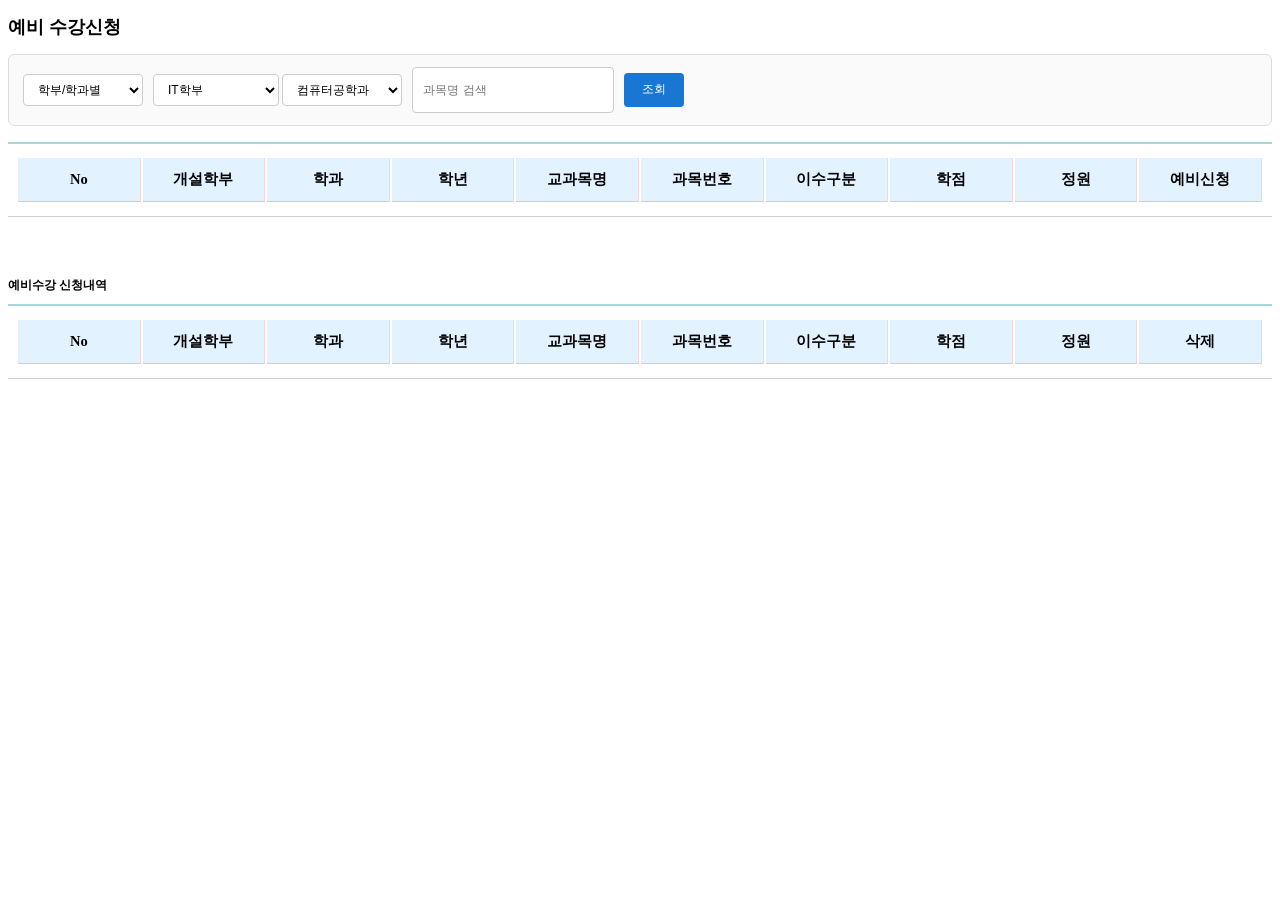
==== front/basket.html @ 01a2a98f "modified:   front/basket.html 	modified:   front/register.html 	modified:   front/subject.html 	modi" ====
<!DOCTYPE html>
<html lang="ko">
<head>
  <meta charset="UTF-8">
  <title>예비 수강신청</title>
  <link rel="stylesheet" href="../common/style.css">
  <link rel="stylesheet" href="../css/basket.css">
  <script src="../js/data_from_real.js"></script>
  <script src="../js/basket.js"></script>
</head>
<body>
  <h2>예비 수강신청</h2>
  <div class="search-bar">
    <select id="category-select" style="min-width:120px;height:32px;font-size:1em;">
      <option value="major">학부/학과별</option>
      <option value="subject">과목명검색</option>
      <option value="type">이수구분별</option>
    </select>
    <!-- 이수구분(type-select)을 학부/학과(major-area) 앞에 배치 -->
    <select id="type-select" style="display:none;min-width:120px;height:32px;font-size:1em;">
      <option value="">전체</option>
      <option value="전공필수">전공필수</option>
      <option value="전공선택">전공선택</option>
      <option value="전공기초">전공기초</option>
      <option value="교양필수">교양필수</option>
      <option value="교양선택">교양선택</option>
      <option value="채플">채플</option>
    </select>
    <span id="major-area" style="display:inline-block;">
      <select id="dept-select" style="min-width:120px;height:32px;font-size:1em;">
        <option value="">전체</option>
        <option value="IT학부">IT학부</option>
        <option value="사회과학부">사회과학부</option>
        <option value="공공서비스학부">공공서비스학부</option>
        <option value="언어학부">언어학부</option>
        <option value="간호학과">간호학과</option>
        <option value="디자인학부">디자인학부</option>
        <option value="예술학부">예술학부</option>
        <option value="자유전공학부">자유전공학부</option>
        <option value="신학과">신학과</option>
      </select>
      <select id="major-select" style="min-width:120px;height:32px;font-size:1em;">
        <option value="">전체</option>
        <option value="컴퓨터공학과">컴퓨터공학과</option>
        <option value="융합보안학과">융합보안학과</option>
        <option value="미디어영상광고학과">미디어영상광고학과</option>
        <option value="경영학과">경영학과</option>
        <option value="관광경영학과">관광경영학과</option>
        <option value="경찰행정학과">경찰행정학과</option>
        <option value="사회복지학과">사회복지학과</option>
        <option value="영어학과">영어학과</option>
        <option value="중국어학과">중국어학과</option>
        <option value="간호학과">간호학과</option>
        <option value="시각정보디자인학과">시각정보디자인학과</option>
        <option value="실내건축디자인학과">실내건축디자인학과</option>
        <option value="섬유패션디자인학과">섬유패션디자인학과</option>
        <option value="음악학과">음악학과</option>
        <option value="공연예술학과">공연예술학과</option>
        <option value="자유전공학부">자유전공학부</option>
        <option value="신학과">신학과</option>
      </select>
    </span>
  <span id="subject-search-area" style="display:none;align-items:center;gap:8px;">
      <label style="font-weight:bold;">조회:</label>
      <input type="text" id="subject-code-input" placeholder="과목번호로 검색" style="height:32px;font-size:1em;width:120px;">
      <label style="font-weight:bold;">과목:</label>
      <select id="subject-list-select" style="min-width:180px;height:32px;font-size:1em;"></select>
    </span>
    <input type="text" id="subject-keyword" placeholder="과목명 검색" style="height:32px;font-size:1em;width:180px;">
    <button id="search-btn" style="height:34px;font-size:1em;padding:0 18px;background:#1976d2;color:#fff;border:none;border-radius:4px;cursor:pointer;">조회</button>
  </div>
  <table class="table tableList2" style="overflow-x:unset;width:100%;margin-bottom:20px;">
    <thead>
      <tr>
        <th>No</th><th>개설학부</th><th>학과</th><th>학년</th><th>교과목명</th><th>과목번호</th><th>이수구분</th><th>학점</th><th>정원</th><th>예비신청</th>
      </tr>
    </thead>
    <tbody id="basket-list"></tbody>
  </table>
  <div style="margin-top:60px;"><b>예비수강 신청내역</b></div>
  <table id="my-basket" class="table tableList2" style="margin-top:10px;overflow-x:unset;width:100%;">
    <thead>
      <tr>
        <th>No</th><th>개설학부</th><th>학과</th><th>학년</th><th>교과목명</th><th>과목번호</th><th>이수구분</th><th>학점</th><th>정원</th><th>삭제</th>
      </tr>
    </thead>
    <tbody></tbody>
  </table>
</body>
</html>
---- common/style.css ----
body{ font-family: 돋움; font: 12px "Trebuchet MS", sans-serif;}
/*??? ????*/
table { font-family:"돋움","돋움체"; font-size:12px; color:#666666	; text-decoration: none; }
table.tableList { table-layout:fixed; border-top:2px #A6D9DC solid; border-bottom:1px #CFCFCF solid; }
table.tableList tr.even { background:#FFFFEA } /* CSS2 나 CSS3 에 even 은 없다 */
table.tableList tr:hover { background:#E3F2FF } /* 마우스 커서가 올려진 경우라서 모바일에선 무용. :focus 가 아님에 유의 */
table.tableList th, table.tableList td { padding:7px 3px 3px 3px; text-align:center; font-size:9pt; }
table.tableList th { border-right:1px #F3D7D7 solid; border-bottom:1px #CFCFCF solid; color:#000000; background:#FCEFEF; }
table.tableList th.end, table.tableList td.end { border-right:none }
table.tableList td { border-right:1px #F0F0F0 solid; border-bottom:1px #CFCFCF dotted; vertical-align:center; }
table.tableList td.dot { text-overflow:ellipsis; overflow:hidden; white-space:nowrap; }  /* 말줄임 */
table.tableList td.left { text-align:left; }
table.tableList td.right { text-align:right; }
table.tableList td img { vertical-align:middle; }


table.tableList2 { table-layout:fixed; border-top:2px #A6D9DC solid; border-bottom:1px #CFCFCF solid; }
table.tableList2 tr.even { background:#FFFFEA } /* CSS2 나 CSS3 에 even 은 없다 */
table.tableList2 tr:hover { background:#FCEFEF } /* 마우스 커서가 올려진 경우라서 모바일에선 무용. :focus 가 아님에 유의 */
table.tableList2 th, table.tableList2 td { padding:7px 3px 3px 3px; text-align:center; font-size:9pt; }
table.tableList2 th { border-right:1px #F3D7D7 solid; border-bottom:1px #CFCFCF solid; color:#000000; background:#E3F2FF; }
table.tableList2 th.end, table.tableList2 td.end { border-right:none }
table.tableList2 td { border-right:1px #F0F0F0 solid; border-bottom:1px #CFCFCF dotted; vertical-align:center; }
table.tableList2 td.dot { text-overflow:ellipsis; overflow:hidden; white-space:nowrap; }  /* 말줄임 */
table.tableList2 td.left { text-align:left; }
table.tableList2 td.right { text-align:right; }
table.tableList2 td img { vertical-align:middle; }

table.tableList3 { table-layout:fixed; border-top:1px #C0C0C0 solid; border-bottom:1px #C0C0C0 solid; border-left:1px #C0C0C0 solid; border-right:1px #C0C0C0 solid;}
table.tableList3 th, table.tableList3 td { padding:7px 3px 3px 3px; font-size:9pt; }
table.tableList3 th { border-right:1px #F3D7D7 solid; border-bottom:1px #CFCFCF solid; color:#000000; background:#E3F2FF; }
table.tableList3 th.end, table.tableList2 td.end { border-right:none }
table.tableList3 td { border-right:1px #F0F0F0 solid; border-bottom:1px #CFCFCF dotted; vertical-align:center; }
table.tableList3 td.dot { text-overflow:ellipsis; overflow:hidden; white-space:nowrap; }  /* 말줄임 */
table.tableList3 td.left { text-align:left; }
table.tableList3 td.right { text-align:right; }
table.tableList3 td img { vertical-align:middle; }

table.tableList4 { table-layout:fixed; border-top:2px #A6D9DC solid; border-bottom:1px #CFCFCF solid; }
table.tableList4 th, table.tableList4 td { padding:7px 3px 3px 3px; text-align:center; font-size:9pt; }
table.tableList4 th { border-right:1px #F3D7D7 solid; border-bottom:1px #CFCFCF solid; color:#000000; background:#E3F2FF; }
table.tableList4 th.end, table.tableList4 td.end { border-right:none }
table.tableList4 td { border-right:1px #F0F0F0 solid; border-bottom:1px #CFCFCF dotted; vertical-align:center; }
table.tableList4 td.dot { text-overflow:ellipsis; overflow:hidden; white-space:nowrap; }  /* 말줄임 */
table.tableList4 td.left { text-align:left; }
table.tableList4 td.right { text-align:right; }
table.tableList4 td img { vertical-align:middle; }

.demoHeaders { margin-top: 2em; }
.a{ background:#FCEFEF }
.b{ background:#FFFFFF }

.input_emi { border: 1px solid #ACA899; background-color:#FFFDF9;}

/* CSS3 BUTTON */

.btn {
	display: inline-block;
	background: url(/html/images/btn_bg.png) repeat-x 0px 0px;
	padding:5px 10px 6px 10px;
	font-weight:bold;
	text-shadow: 1px 1px 1px rgba(255,255,255,0.5);
	/*border:1px solid rgba(0,0,0,0.4);*/
	-moz-border-radius: 15px;
	-moz-box-shadow: 0px 0px 2px rgba(0,0,0,0.5);
	-webkit-border-radius: 15px;
	-webkit-box-shadow: 0px 0px 2px rgba(0,0,0,0.5);
}

.btn:hover {
	text-shadow: 1px 1px 1px rgba(0,0,0,0.5);
	cursor:pointer;
}

.btn2 {
	display: inline-block;
	background: url(/html/images/btn_bg.png) repeat-x 0px 0px;
	padding:2px 2px 2px 2px;
	font-weight:bold;
	text-shadow: 1px 1px 1px rgba(255,255,255,0.5);
	/*border:1px solid rgba(0,0,0,0.4);*/
	-moz-border-radius: 15px;
	-moz-box-shadow: 0px 0px 2px rgba(0,0,0,0.5);
	/*-webkit-border-radius: 15px;*/
	-webkit-box-shadow: 0px 0px 2px rgba(0,0,0,0.5);
}

.btn2:hover {
	text-shadow: 1px 1px 1px rgba(0,0,0,0.5);
	cursor:pointer;
}

/* COLOR VARIATIONS */

.blue		{background-color: #CCCCCC; color: #141414;}
.blue:hover	{background-color: #00c0ff; color: #ffffff;}
.on	{text-shadow: 1px 1px 1px rgba(0,0,0,0.5);
	 cursor:pointer;
	 background-color: #00c0ff; color: #ffffff;}
.on2	{text-shadow: 1px 1px 1px rgba(0,0,0,0.5);
	 cursor:pointer;
	 background-color: #ff004e; color: #ffffff;}

.green		{background-color: #CCCCCC; color: #141414;}
.green:hover{background-color: #8aff00; color: #ffffff;}

.red		{background-color: #CCCCCC; color: #141414;}
.red:hover	{background-color: #ff004e; color: #ffffff;}
.title	{text-shadow: 1px 1px 1px rgba(0,0,0,0.5);
	 cursor:pointer;
	 background-color: #ff004e; color: #ffffff;}
---- css/basket.css ----
table.tableList2, .tableList2 th, .tableList2 td {
  font-size: 1.1em !important;
  padding: 12px 8px !important;
}

/* Search bar styling to match provided design */
.search-bar {
  display:flex;
  align-items:center;
  gap:10px;
  padding:12px 14px;
  border:1px solid #ddd;
  border-radius:6px;
  background:#fafafa;
  margin-bottom:16px;
}
.search-bar label { font-weight:700; color:#333; margin-right:6px; }
.search-bar select, .search-bar input[type="text"], .search-bar input[type="number"] {
  height:34px; padding:6px 10px; border:1px solid #ccc; border-radius:4px; background:#fff; font-size:0.95em;
}
select#subject-list-select { background:#f6d6de; }
.search-bar #search-btn { height:34px; padding:6px 14px; background:#1976d2; color:#fff; border:none; border-radius:6px; cursor:pointer; }
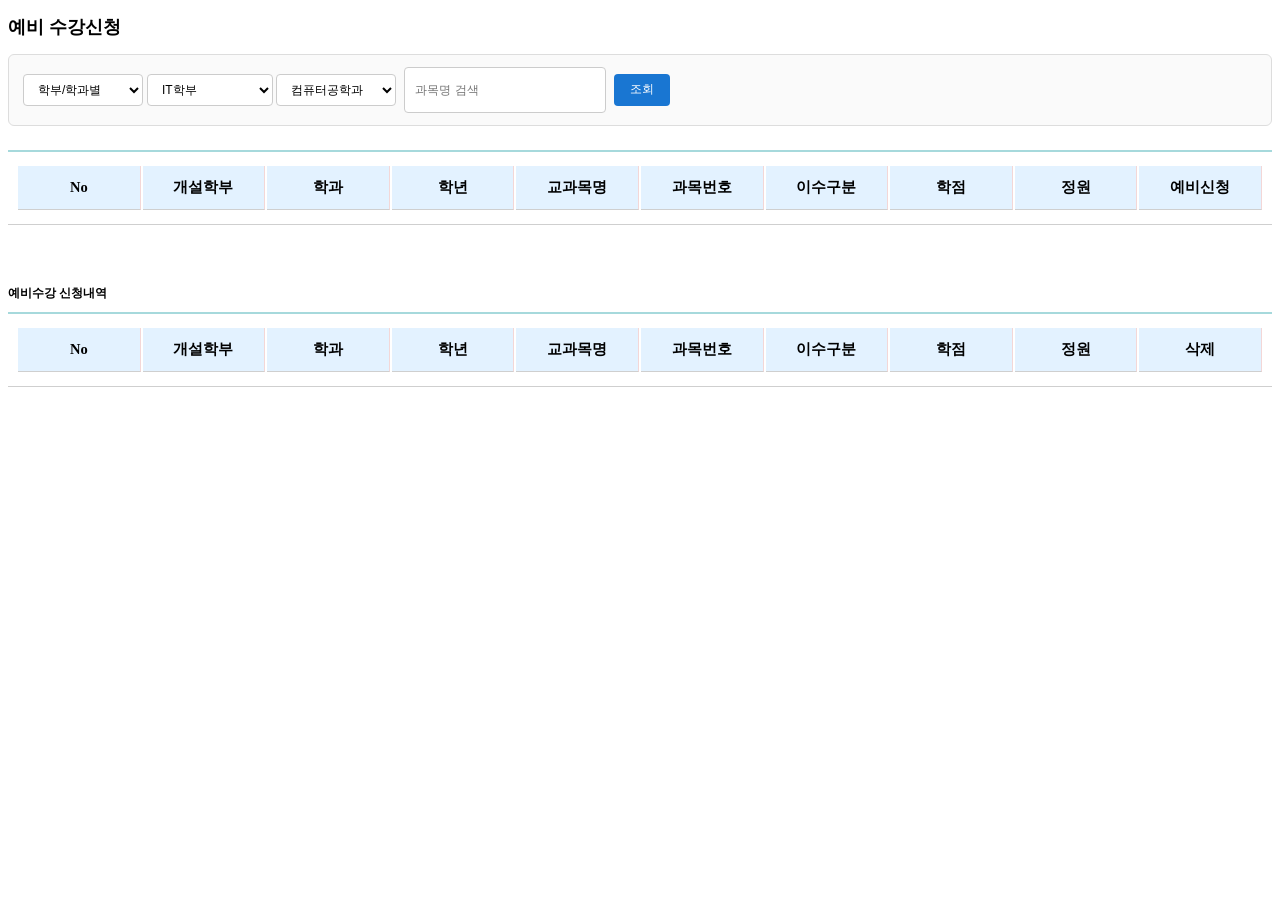
==== commit ab142498: "modified:   css/subject.css 	modified:   front/basket.html 	modified:   front/register.html 	modifie" ====
--- a/front/basket.html
+++ b/front/basket.html
@@ -10,13 +10,12 @@
 </head>
 <body>
   <h2>예비 수강신청</h2>
-  <div class="search-bar">
+  <div class="search-bar" style="display:flex;align-items:center;gap:4px;margin-bottom:24px;">
     <select id="category-select" style="min-width:120px;height:32px;font-size:1em;">
       <option value="major">학부/학과별</option>
       <option value="subject">과목명검색</option>
       <option value="type">이수구분별</option>
     </select>
-    <!-- 이수구분(type-select)을 학부/학과(major-area) 앞에 배치 -->
     <select id="type-select" style="display:none;min-width:120px;height:32px;font-size:1em;">
       <option value="">전체</option>
       <option value="전공필수">전공필수</option>
@@ -26,7 +25,7 @@
       <option value="교양선택">교양선택</option>
       <option value="채플">채플</option>
     </select>
-    <span id="major-area" style="display:inline-block;">
+    <span id="major-area" style="display:inline-flex;align-items:center;gap:8px;">
       <select id="dept-select" style="min-width:120px;height:32px;font-size:1em;">
         <option value="">전체</option>
         <option value="IT학부">IT학부</option>
@@ -66,8 +65,8 @@
       <label style="font-weight:bold;">과목:</label>
       <select id="subject-list-select" style="min-width:180px;height:32px;font-size:1em;"></select>
     </span>
-    <input type="text" id="subject-keyword" placeholder="과목명 검색" style="height:32px;font-size:1em;width:180px;">
-    <button id="search-btn" style="height:34px;font-size:1em;padding:0 18px;background:#1976d2;color:#fff;border:none;border-radius:4px;cursor:pointer;">조회</button>
+    <input type="text" id="subject-keyword" placeholder="과목명 검색" style="height:32px;font-size:1em;width:180px;margin-left:4px;">
+    <button id="search-btn" style="height:32px;font-size:1em;padding:0 16px;background:#1976d2;color:#fff;border:none;border-radius:4px;cursor:pointer;margin-left:4px;">조회</button>
   </div>
   <table class="table tableList2" style="overflow-x:unset;width:100%;margin-bottom:20px;">
     <thead>
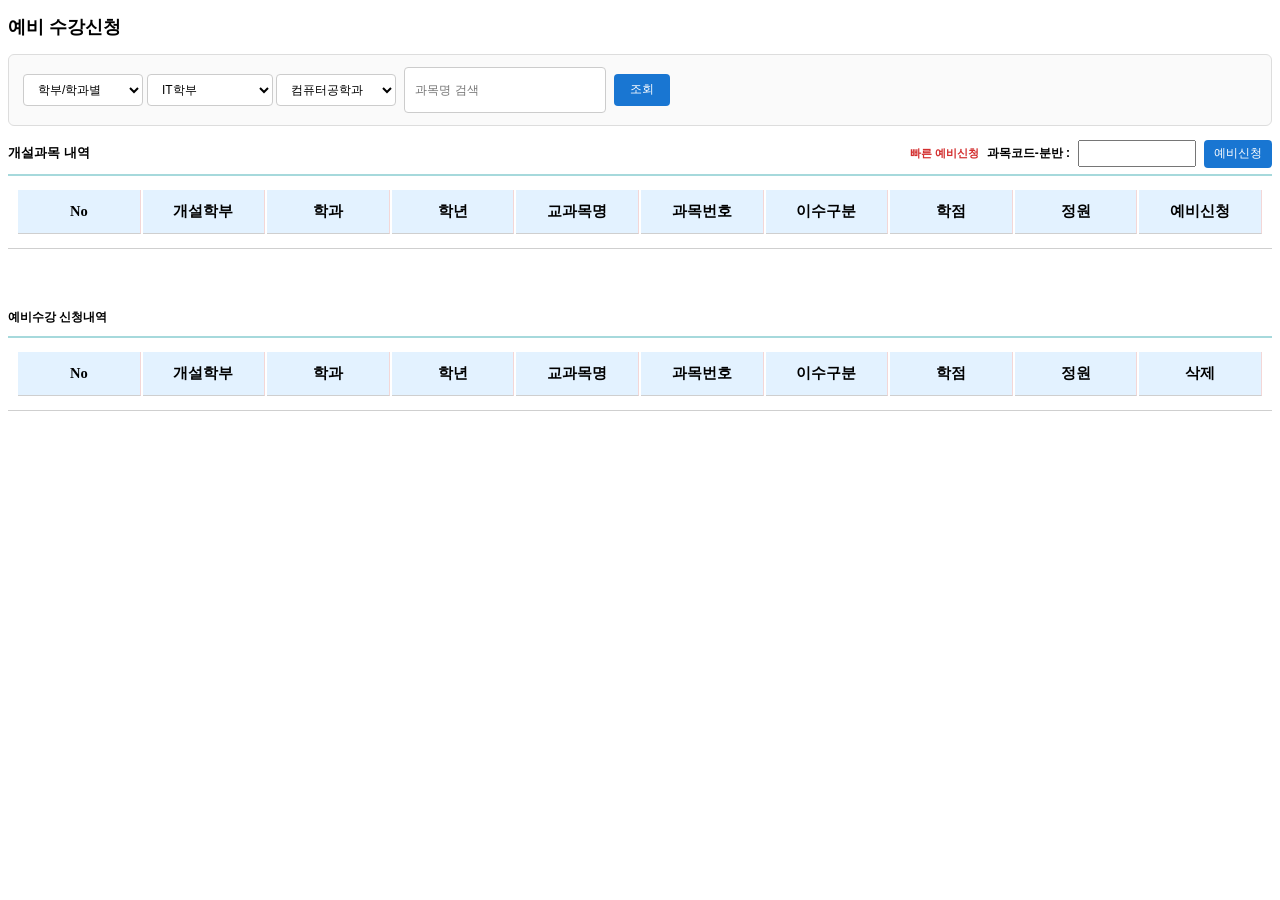
==== commit 7b621a38: "modified:   front/basket.html 	modified:   js/basket.js" ====
--- a/front/basket.html
+++ b/front/basket.html
@@ -7,8 +7,10 @@
   <link rel="stylesheet" href="../css/basket.css">
   <script src="../js/data_from_real.js"></script>
   <script src="../js/basket.js"></script>
+  <script src="../js/toast.js"></script>
 </head>
 <body>
+  <div id="toast" class="toast"></div>
   <h2>예비 수강신청</h2>
   <div class="search-bar" style="display:flex;align-items:center;gap:4px;margin-bottom:24px;">
     <select id="category-select" style="min-width:120px;height:32px;font-size:1em;">
@@ -68,6 +70,15 @@
     <input type="text" id="subject-keyword" placeholder="과목명 검색" style="height:32px;font-size:1em;width:180px;margin-left:4px;">
     <button id="search-btn" style="height:32px;font-size:1em;padding:0 16px;background:#1976d2;color:#fff;border:none;border-radius:4px;cursor:pointer;margin-left:4px;">조회</button>
   </div>
+  <div style="display:flex;justify-content:space-between;align-items:center;margin-bottom:6px;margin-top:-10px;">
+    <div style="font-weight:bold;font-size:1.08em;color:#000000;">개설과목 내역</div>
+    <div style="display:flex;align-items:center;gap:8px;">
+      <span style="color:#d32f2f;font-weight:bold;font-size:0.95em;">빠른 예비신청</span>
+      <label style="font-weight:bold;">과목코드-분반 :</label>
+      <input type="text" id="quick-code" placeholder="" style="height:21px;font-size:1em;width:110px;">
+      <button id="quick-apply-btn" style="height:28px;font-size:1em;padding:0 10px;background:#1976d2;color:#fff;border:none;border-radius:4px;cursor:pointer;">예비신청</button>
+    </div>
+  </div>
   <table class="table tableList2" style="overflow-x:unset;width:100%;margin-bottom:20px;">
     <thead>
       <tr>
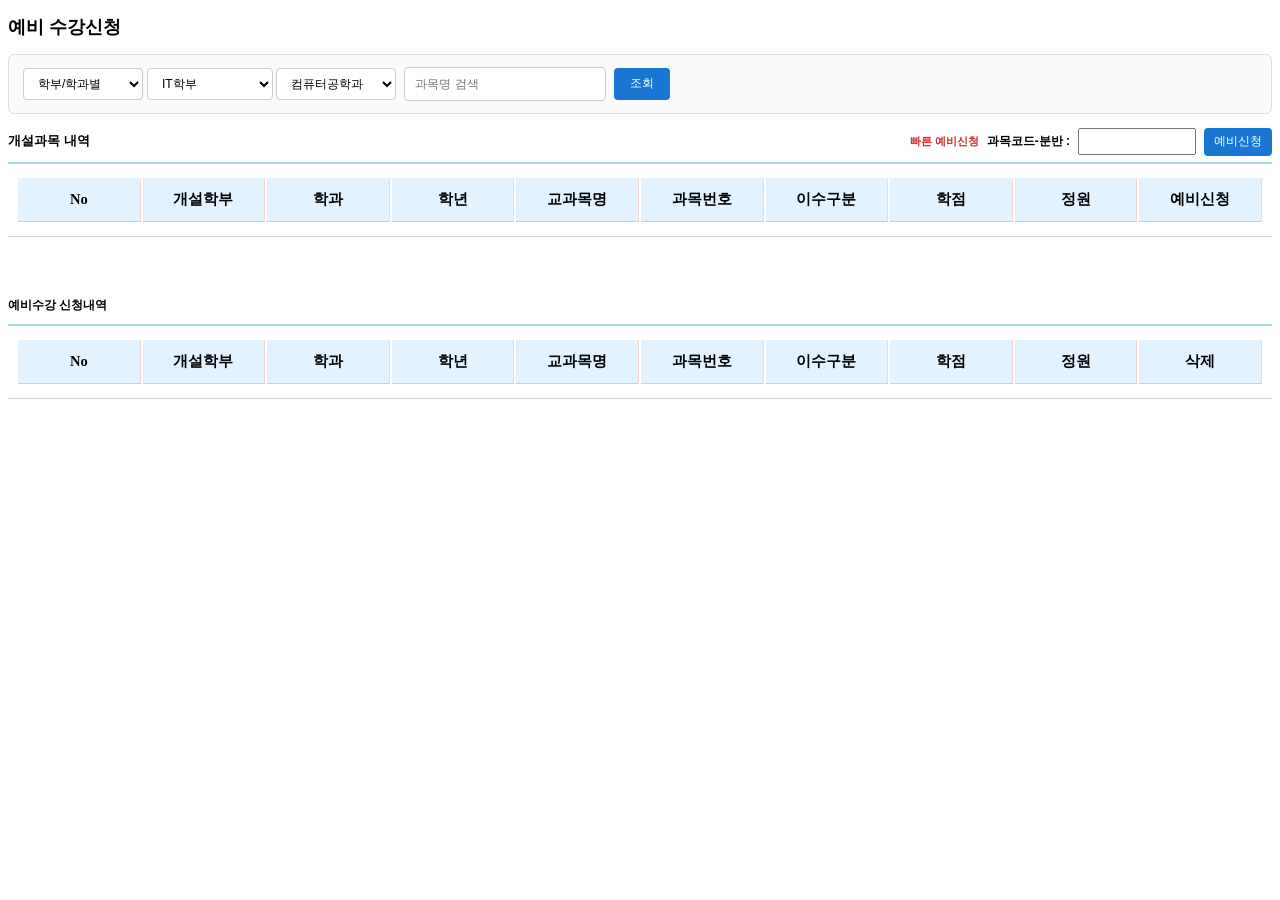
==== commit 7cce7949: "modified:   css/subject.css 	modified:   front/basket.html 	modified:   front/register.html 	modifie" ====
--- a/front/basket.html
+++ b/front/basket.html
@@ -67,7 +67,7 @@
       <label style="font-weight:bold;">과목:</label>
       <select id="subject-list-select" style="min-width:180px;height:32px;font-size:1em;"></select>
     </span>
-    <input type="text" id="subject-keyword" placeholder="과목명 검색" style="height:32px;font-size:1em;width:180px;margin-left:4px;">
+    <input type="text" id="subject-keyword" placeholder="과목명 검색" style="height:20px;font-size:1em;width:180px;margin-left:4px;">
     <button id="search-btn" style="height:32px;font-size:1em;padding:0 16px;background:#1976d2;color:#fff;border:none;border-radius:4px;cursor:pointer;margin-left:4px;">조회</button>
   </div>
   <div style="display:flex;justify-content:space-between;align-items:center;margin-bottom:6px;margin-top:-10px;">
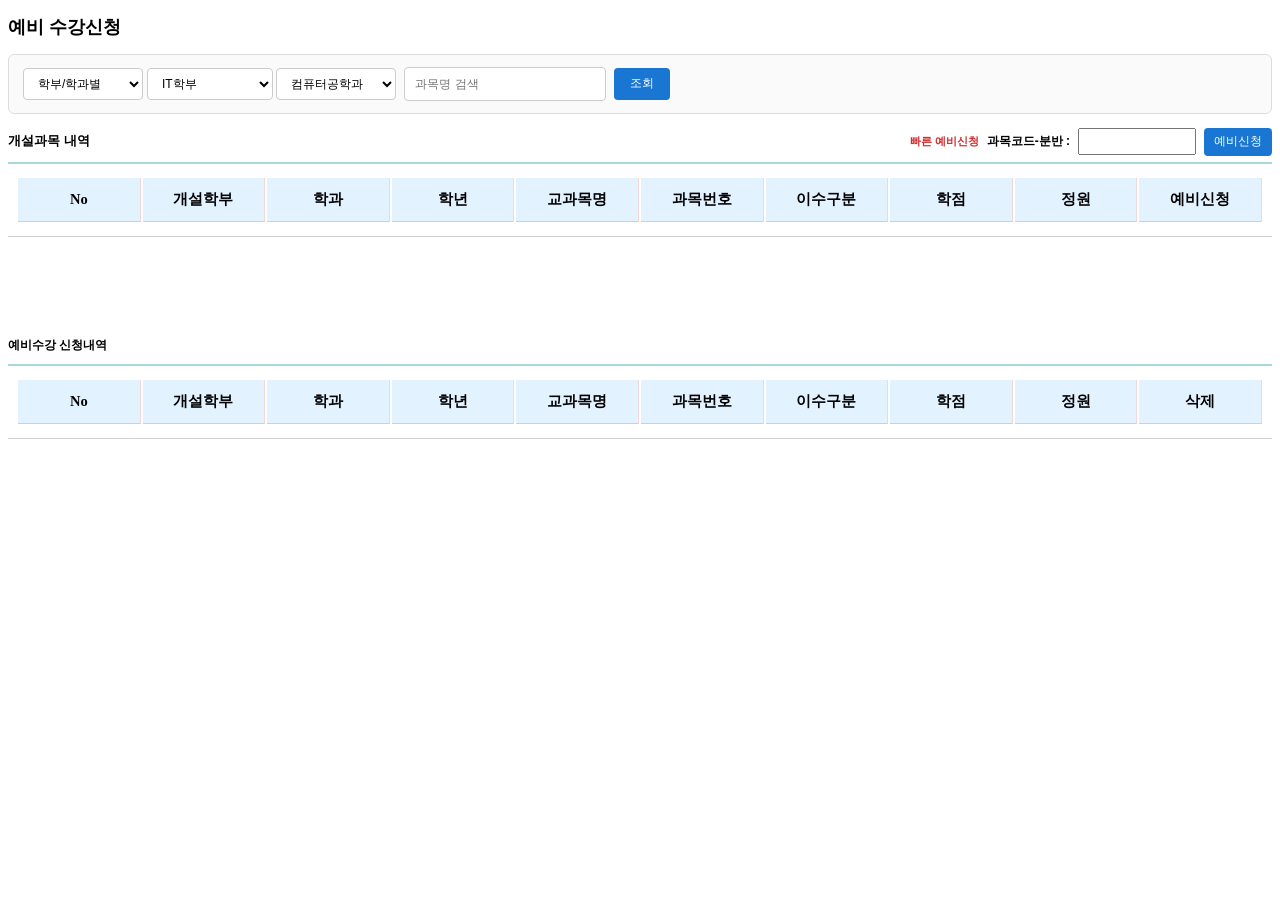
==== commit 52f32208: "modified:   front/basket.html 	modified:   front/register.html 	modified:   index.html" ====
--- a/front/basket.html
+++ b/front/basket.html
@@ -61,7 +61,11 @@
         <option value="신학과">신학과</option>
       </select>
     </span>
-  <span id="subject-search-area" style="display:none;align-items:center;gap:8px;">
+    <span id="major-area" style="display:none;align-items:center;gap:8px;">
+        <select id="dept-select" style="min-width:120px;height:32px;font-size:1em;"></select>
+        <select id="major-select" style="min-width:120px;height:32px;font-size:1em;"></select>
+      </span>
+    <span id="subject-search-area" style="display:none;align-items:center;gap:8px;">
       <label style="font-weight:bold;">조회:</label>
       <input type="text" id="subject-code-input" placeholder="과목번호로 검색" style="height:32px;font-size:1em;width:120px;">
       <label style="font-weight:bold;">과목:</label>
@@ -87,7 +91,7 @@
     </thead>
     <tbody id="basket-list"></tbody>
   </table>
-  <div style="margin-top:60px;"><b>예비수강 신청내역</b></div>
+  <div style="margin-top:100px;"><b>예비수강 신청내역</b></div>
   <table id="my-basket" class="table tableList2" style="margin-top:10px;overflow-x:unset;width:100%;">
     <thead>
       <tr>
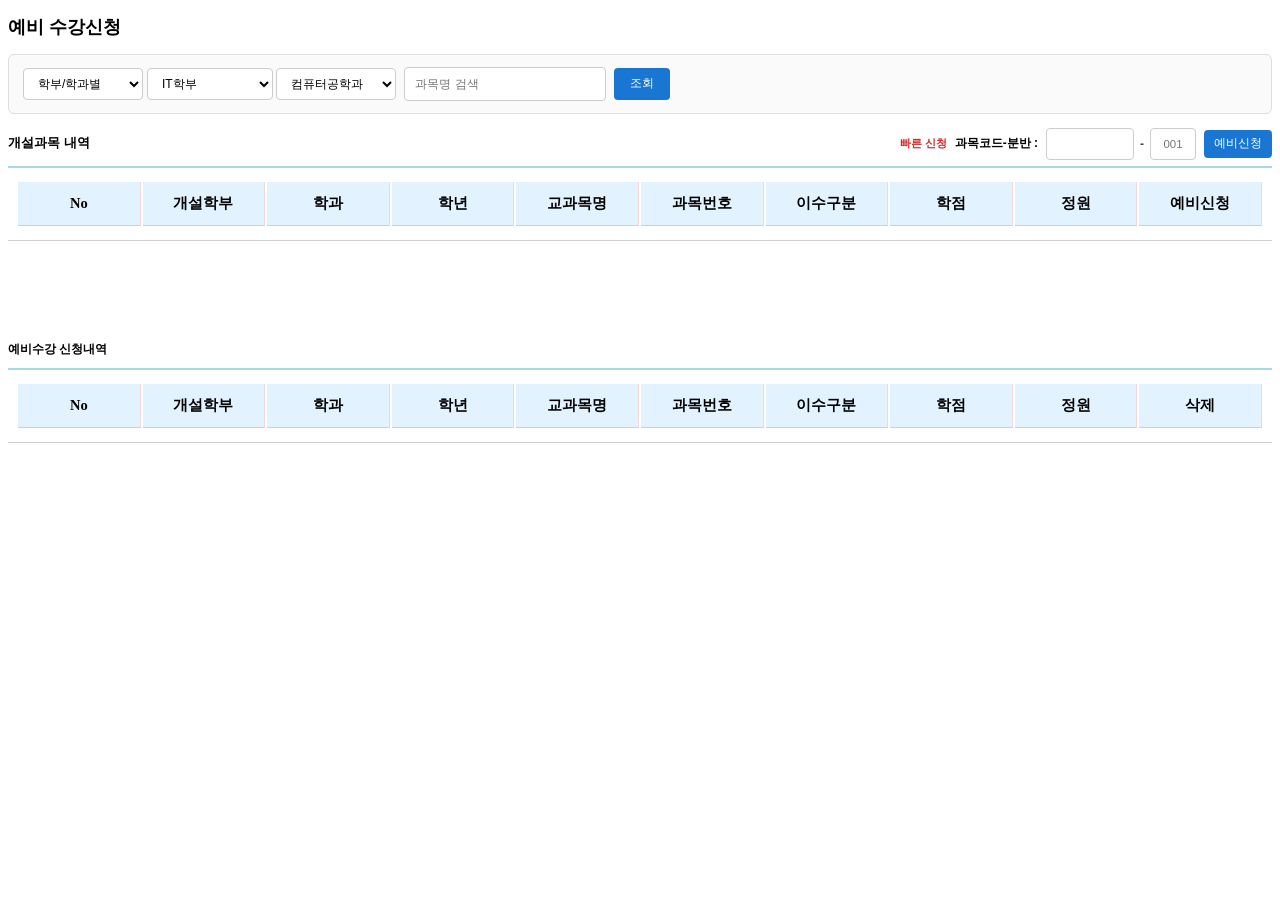
==== commit 23272060: "modified:   front/basket.html 	modified:   front/register.html 	modified:   index.html 	modified:   " ====
--- a/front/basket.html
+++ b/front/basket.html
@@ -77,9 +77,13 @@
   <div style="display:flex;justify-content:space-between;align-items:center;margin-bottom:6px;margin-top:-10px;">
     <div style="font-weight:bold;font-size:1.08em;color:#000000;">개설과목 내역</div>
     <div style="display:flex;align-items:center;gap:8px;">
-      <span style="color:#d32f2f;font-weight:bold;font-size:0.95em;">빠른 예비신청</span>
+      <span style="color:#d32f2f;font-weight:bold;font-size:0.95em;">빠른 신청</span>
       <label style="font-weight:bold;">과목코드-분반 :</label>
-      <input type="text" id="quick-code" placeholder="" style="height:21px;font-size:1em;width:110px;">
+      <span style="display:inline-flex;align-items:center;gap:6px;">
+        <input type="text" id="quick-code" placeholder="" style="height:22px;font-size:0.95em;width:78px;padding:4px;border:1px solid #ccc;border-radius:4px;">
+        <span style="font-weight:bold;color:#444;">-</span>
+        <input type="text" id="quick-section" placeholder="001" maxlength="3" style="height:22px;font-size:0.95em;width:36px;padding:4px;border:1px solid #ccc;border-radius:4px;text-align:center;">
+      </span>
       <button id="quick-apply-btn" style="height:28px;font-size:1em;padding:0 10px;background:#1976d2;color:#fff;border:none;border-radius:4px;cursor:pointer;">예비신청</button>
     </div>
   </div>
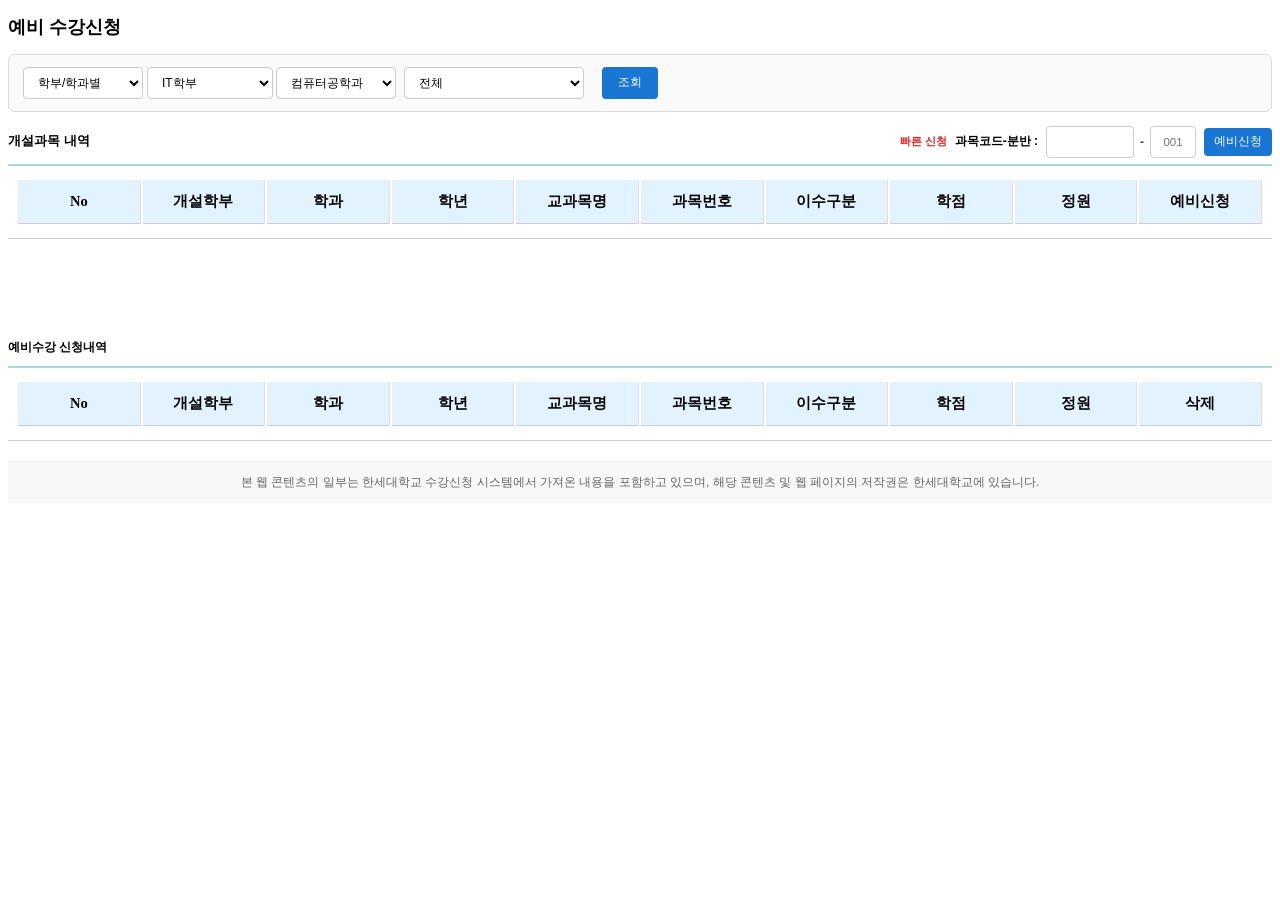
==== commit d909042e: "modified:   css/basket.css 	modified:   css/register.css 	modified:   front/basket.html 	modified:  " ====
--- a/front/basket.html
+++ b/front/basket.html
@@ -67,11 +67,11 @@
       </span>
     <span id="subject-search-area" style="display:none;align-items:center;gap:8px;">
       <label style="font-weight:bold;">조회:</label>
-      <input type="text" id="subject-code-input" placeholder="과목번호로 검색" style="height:32px;font-size:1em;width:120px;">
+      <input type="text" id="subject-code-input" placeholder="과목번호로 검색" style="height:20px;font-size:1em;width:120px;">
       <label style="font-weight:bold;">과목:</label>
       <select id="subject-list-select" style="min-width:180px;height:32px;font-size:1em;"></select>
     </span>
-    <input type="text" id="subject-keyword" placeholder="과목명 검색" style="height:20px;font-size:1em;width:180px;margin-left:4px;">
+      <select id="subject-name-select" style="height:32px;font-size:1em;width:180px;margin-left:4px;margin-right:10px;"></select>
     <button id="search-btn" style="height:32px;font-size:1em;padding:0 16px;background:#1976d2;color:#fff;border:none;border-radius:4px;cursor:pointer;margin-left:4px;">조회</button>
   </div>
   <div style="display:flex;justify-content:space-between;align-items:center;margin-bottom:6px;margin-top:-10px;">
@@ -104,5 +104,8 @@
     </thead>
     <tbody></tbody>
   </table>
+  <footer style="padding:12px 8px; font-size:12px; color:#666; text-align:center; border-top:1px solid #eee; background:#f8f8f8; margin-top:20px;">
+    본 웹 콘텐츠의 일부는 한세대학교 수강신청 시스템에서 가져온 내용을 포함하고 있으며, 해당 콘텐츠 및 웹 페이지의 저작권은 한세대학교에 있습니다.
+  </footer>
 </body>
 </html>
--- a/css/basket.css
+++ b/css/basket.css
@@ -18,5 +18,5 @@
 .search-bar select, .search-bar input[type="text"], .search-bar input[type="number"] {
   height:34px; padding:6px 10px; border:1px solid #ccc; border-radius:4px; background:#fff; font-size:0.95em;
 }
-select#subject-list-select { background:#f6d6de; }
+select#subject-list-select { background:#ffffff; }
 .search-bar #search-btn { height:34px; padding:6px 14px; background:#1976d2; color:#fff; border:none; border-radius:6px; cursor:pointer; }
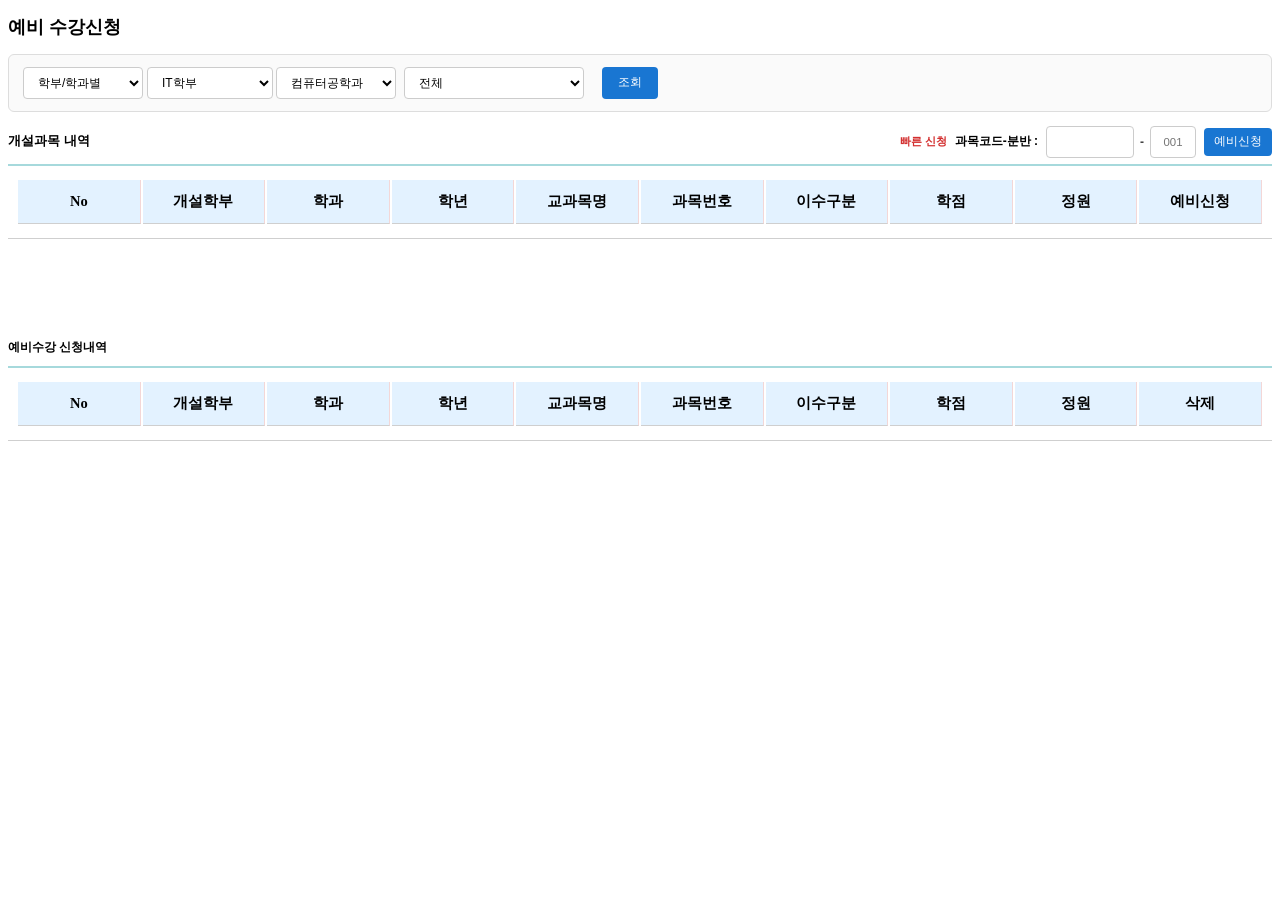
==== commit fe53d741: "modified:   front/basket.html 	modified:   front/register.html 	modified:   front/subject.html" ====
--- a/front/basket.html
+++ b/front/basket.html
@@ -104,8 +104,6 @@
     </thead>
     <tbody></tbody>
   </table>
-  <footer style="padding:12px 8px; font-size:12px; color:#666; text-align:center; border-top:1px solid #eee; background:#f8f8f8; margin-top:20px;">
-    본 웹 콘텐츠의 일부는 한세대학교 수강신청 시스템에서 가져온 내용을 포함하고 있으며, 해당 콘텐츠 및 웹 페이지의 저작권은 한세대학교에 있습니다.
-  </footer>
+ 
 </body>
 </html>
